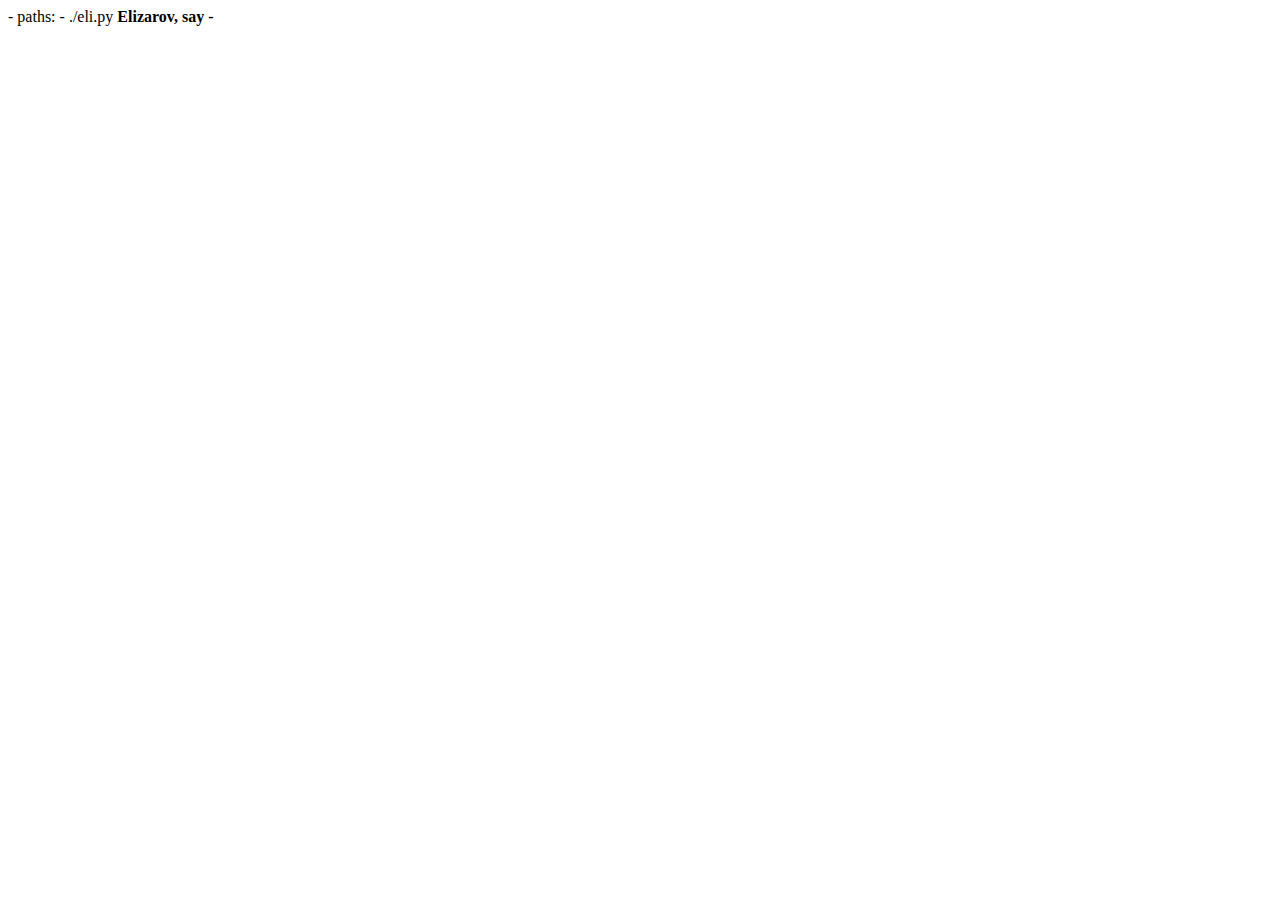
==== pages/elizarov/elizarov.html @ 9ea8e823 "first&py_paths_work" ====
<!DOCTYPE html>
<html lang="en">
<head>
    <meta charset="UTF-8">
    <title>Elizarov <3</title>

    <link rel="stylesheet" href="https://pyscript.net/latest/pyscript.css"/>
    <script defer src="https://pyscript.net/latest/pyscript.js"></script>

    <py-env>
        - paths:
            - ./eli.py
    </py-env>

</head>


<body>


<!--<button class="blue_but" onclick="hello()">Click on me!</button>-->

<b>Elizarov, say - <label id="hullo"></label></b>

<py-script>


</py-script>



</body>


</html>
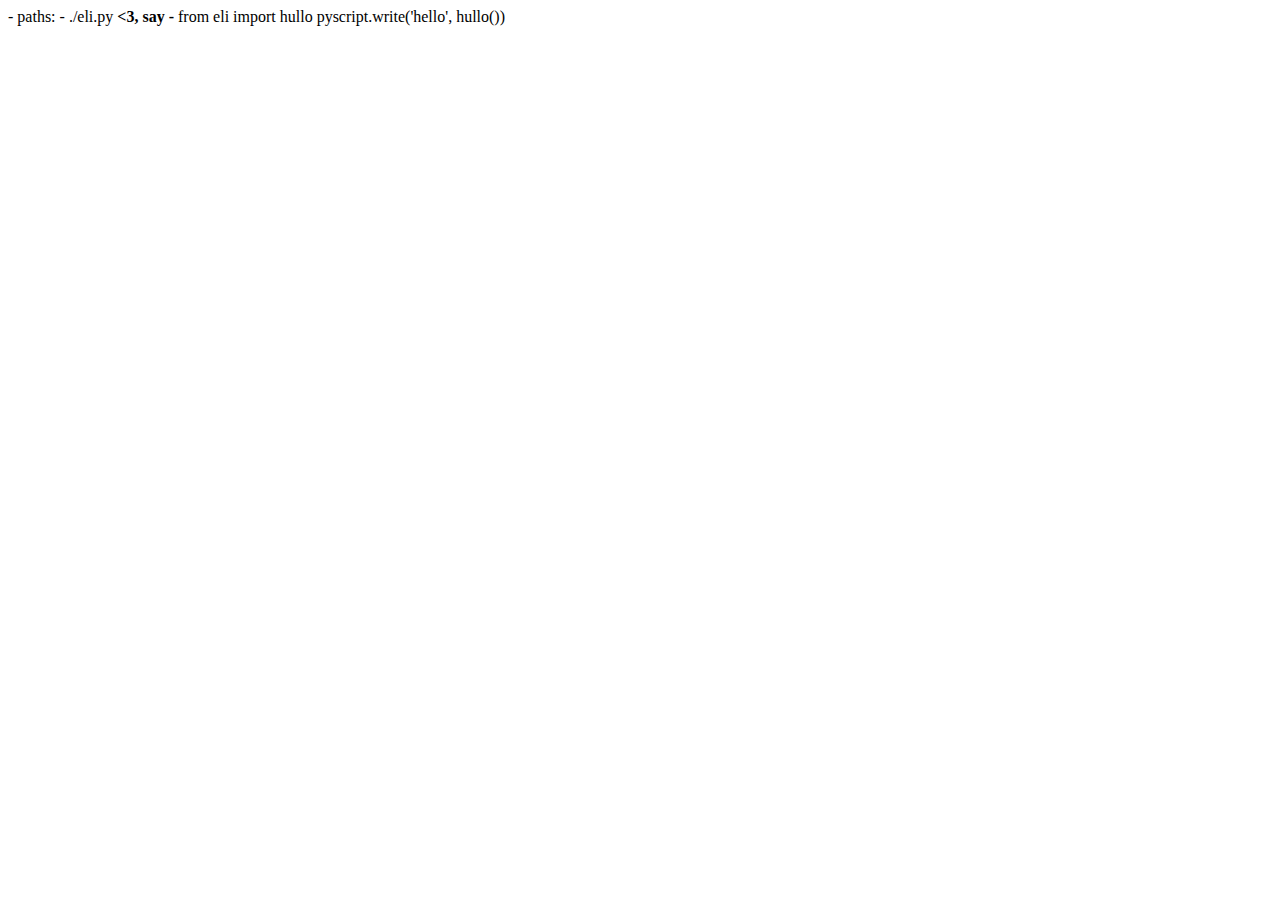
==== commit c40c866d: "db_done" ====
--- a/pages/elizarov/elizarov.html
+++ b/pages/elizarov/elizarov.html
@@ -2,7 +2,7 @@
 <html lang="en">
 <head>
     <meta charset="UTF-8">
-    <title>Elizarov <3</title>
+    <title><3</title>
 
     <link rel="stylesheet" href="https://pyscript.net/latest/pyscript.css"/>
     <script defer src="https://pyscript.net/latest/pyscript.js"></script>
@@ -15,15 +15,16 @@
 </head>
 
 
+
 <body>
 
 
-<!--<button class="blue_but" onclick="hello()">Click on me!</button>-->
-
-<b>Elizarov, say - <label id="hullo"></label></b>
+<b><3, say - <label id="hello"></label></b>
 
 <py-script>
+    from eli import hullo
 
+    pyscript.write('hello', hullo())
 
 </py-script>
 
